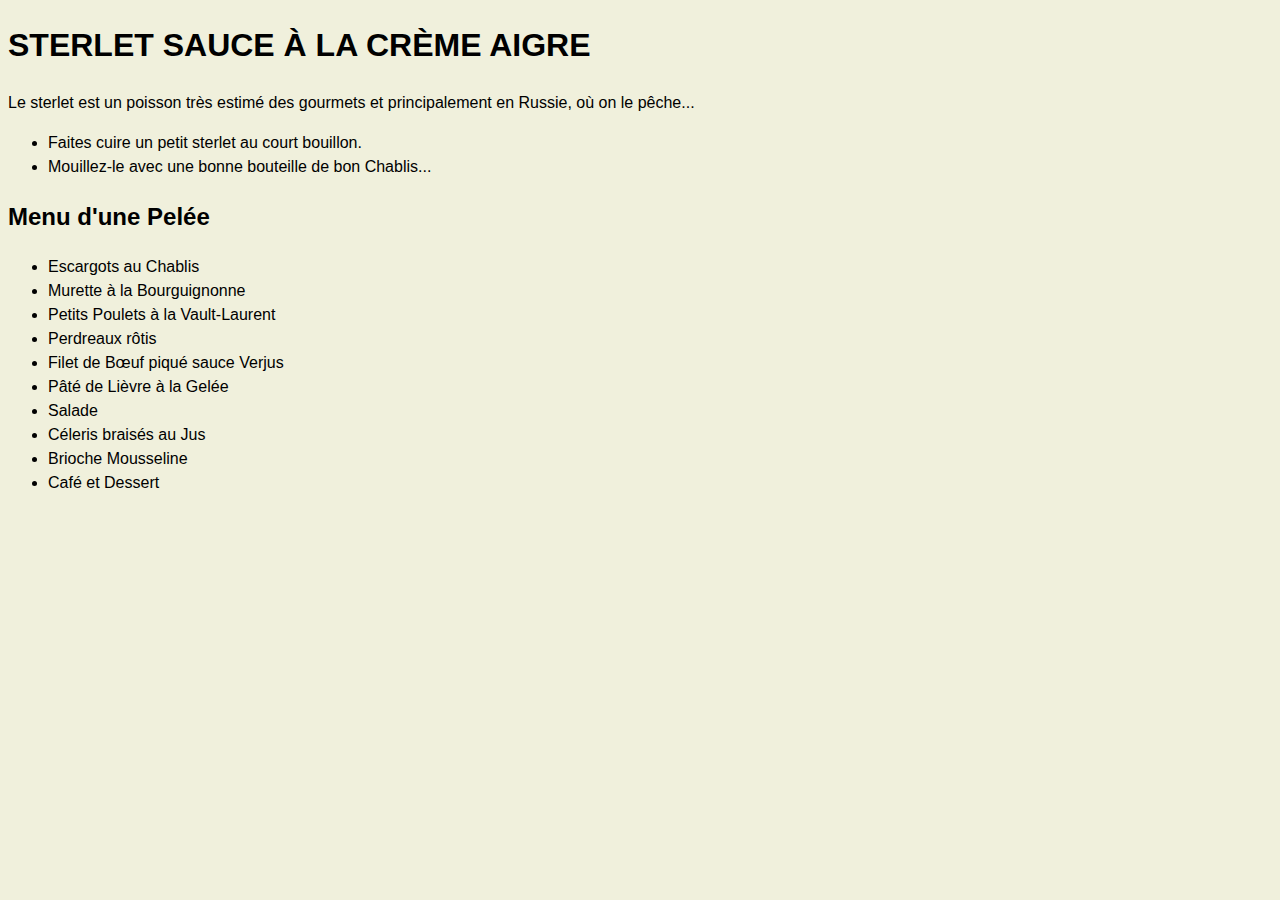
==== index.html @ d811703a "renommage de home.html en index.html" ====
<!DOCTYPE html>
<html lang="fr">
<head>
<meta charset="UTF-8">
<title>Sterlet esturgeon</title>
<link rel="stylesheet" href="stylesheet.css">
</head>
<body>

<h1>STERLET SAUCE À LA CRÈME AIGRE</h1>

<p>Le sterlet est un poisson très estimé des gourmets et principalement en Russie, où on le pêche...</p>

<ul>
<li>Faites cuire un petit sterlet au court bouillon.</li>
<li>Mouillez-le avec une bonne bouteille de bon Chablis...</li>
</ul>

<h2>Menu d'une Pelée</h2>
<ul>
<li>Escargots au Chablis</li>
<li>Murette à la Bourguignonne</li>
<li>Petits Poulets à la Vault-Laurent</li>
<li>Perdreaux rôtis</li>
<li>Filet de Bœuf piqué sauce Verjus</li>
<li>Pâté de Lièvre à la Gelée</li>
<li>Salade</li>
<li>Céleris braisés au Jus</li>
<li>Brioche Mousseline</li>
<li>Café et Dessert</li>
</ul>

</body>
</html>
---- stylesheet.css ----
/* Devoir 2 du cours création de sites web - CSS */

body {
font-family: Arial, sans-serif;
line-height: 1.5;
background-color: rgb(240, 240, 220);
text-align: justify;
}
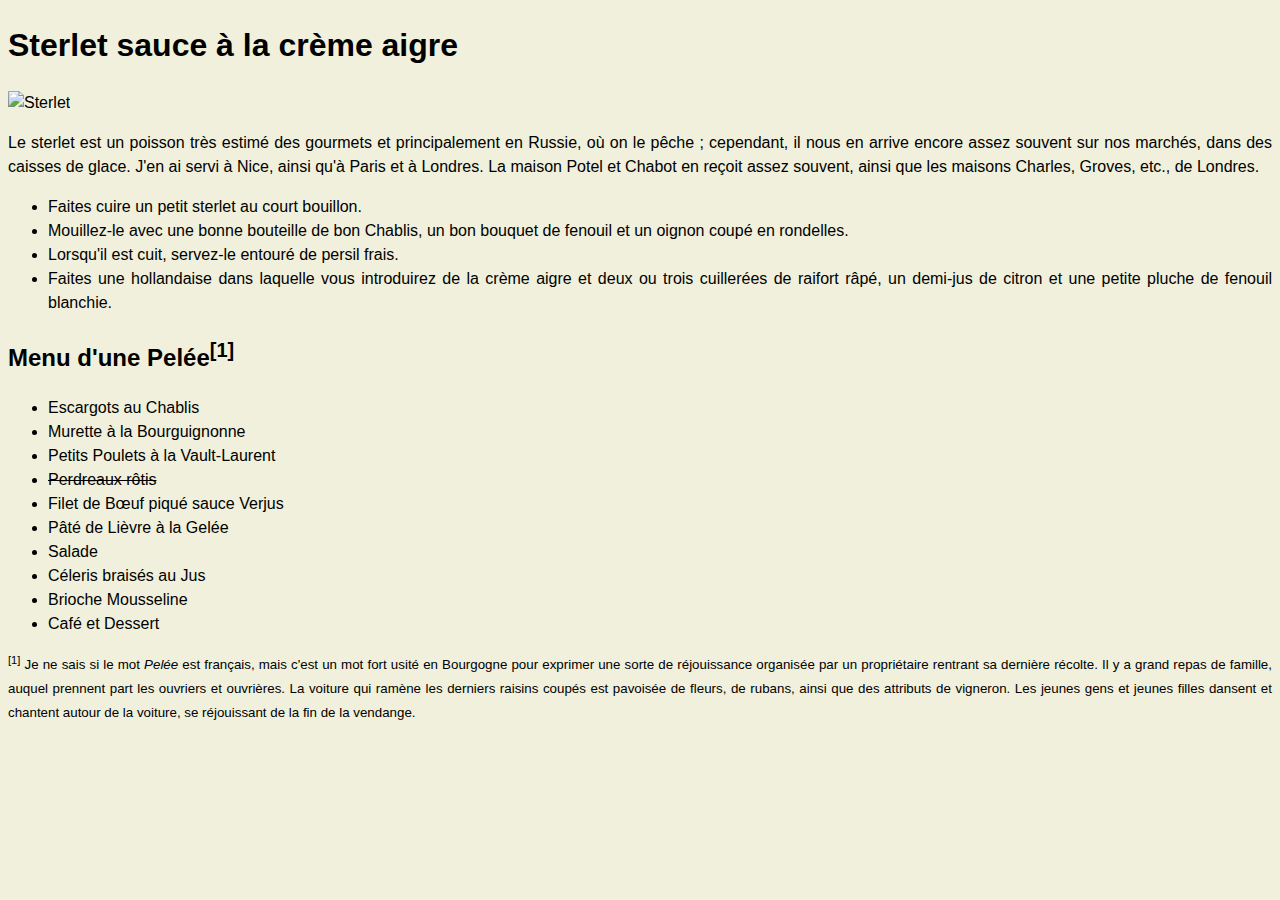
==== commit 278b73cf: "Update index.html" ====
--- a/index.html
+++ b/index.html
@@ -7,21 +7,32 @@
 </head>
 <body>
 
-<h1>STERLET SAUCE À LA CRÈME AIGRE</h1>
+<h1>Sterlet sauce à la crème aigre</h1>
 
-<p>Le sterlet est un poisson très estimé des gourmets et principalement en Russie, où on le pêche...</p>
+<div class="image-et-texte">
+<img src="https://www.gutenberg.org/files/6966/images/07.png" alt="Sterlet">
+<p>
+Le sterlet est un poisson très estimé des gourmets et principalement en Russie, où on le pêche ;
+cependant, il nous en arrive encore assez souvent sur nos marchés, dans des caisses de glace. J'en ai servi à Nice,
+ainsi qu'à Paris et à Londres. La maison Potel et Chabot en reçoit assez souvent, ainsi que les maisons Charles,
+Groves, etc., de Londres.
+</p>
+</div>
 
 <ul>
 <li>Faites cuire un petit sterlet au court bouillon.</li>
-<li>Mouillez-le avec une bonne bouteille de bon Chablis...</li>
+<li>Mouillez-le avec une bonne bouteille de bon Chablis, un bon bouquet de fenouil et un oignon coupé en rondelles.</li>
+<li>Lorsqu'il est cuit, servez-le entouré de persil frais.</li>
+<li>Faites une hollandaise dans laquelle vous introduirez de la crème aigre et deux ou trois cuillerées de raifort râpé, un demi-jus de citron et une petite pluche de fenouil blanchie.</li>
 </ul>
 
-<h2>Menu d'une Pelée</h2>
+<div id="menu">
+<h2>Menu d'une Pelée<sup>[1]</sup></h2>
 <ul>
 <li>Escargots au Chablis</li>
 <li>Murette à la Bourguignonne</li>
 <li>Petits Poulets à la Vault-Laurent</li>
-<li>Perdreaux rôtis</li>
+<li><s>Perdreaux rôtis</s></li>
 <li>Filet de Bœuf piqué sauce Verjus</li>
 <li>Pâté de Lièvre à la Gelée</li>
 <li>Salade</li>
@@ -29,6 +40,11 @@
 <li>Brioche Mousseline</li>
 <li>Café et Dessert</li>
 </ul>
+</div>
+
+<p>
+<small><sup>[1]</sup> Je ne sais si le mot <em>Pelée</em> est français, mais c'est un mot fort usité en Bourgogne pour exprimer une sorte de réjouissance organisée par un propriétaire rentrant sa dernière récolte. Il y a grand repas de famille, auquel prennent part les ouvriers et ouvrières. La voiture qui ramène les derniers raisins coupés est pavoisée de fleurs, de rubans, ainsi que des attributs de vigneron. Les jeunes gens et jeunes filles dansent et chantent autour de la voiture, se réjouissant de la fin de la vendange.</small>
+</p>
 
 </body>
 </html>
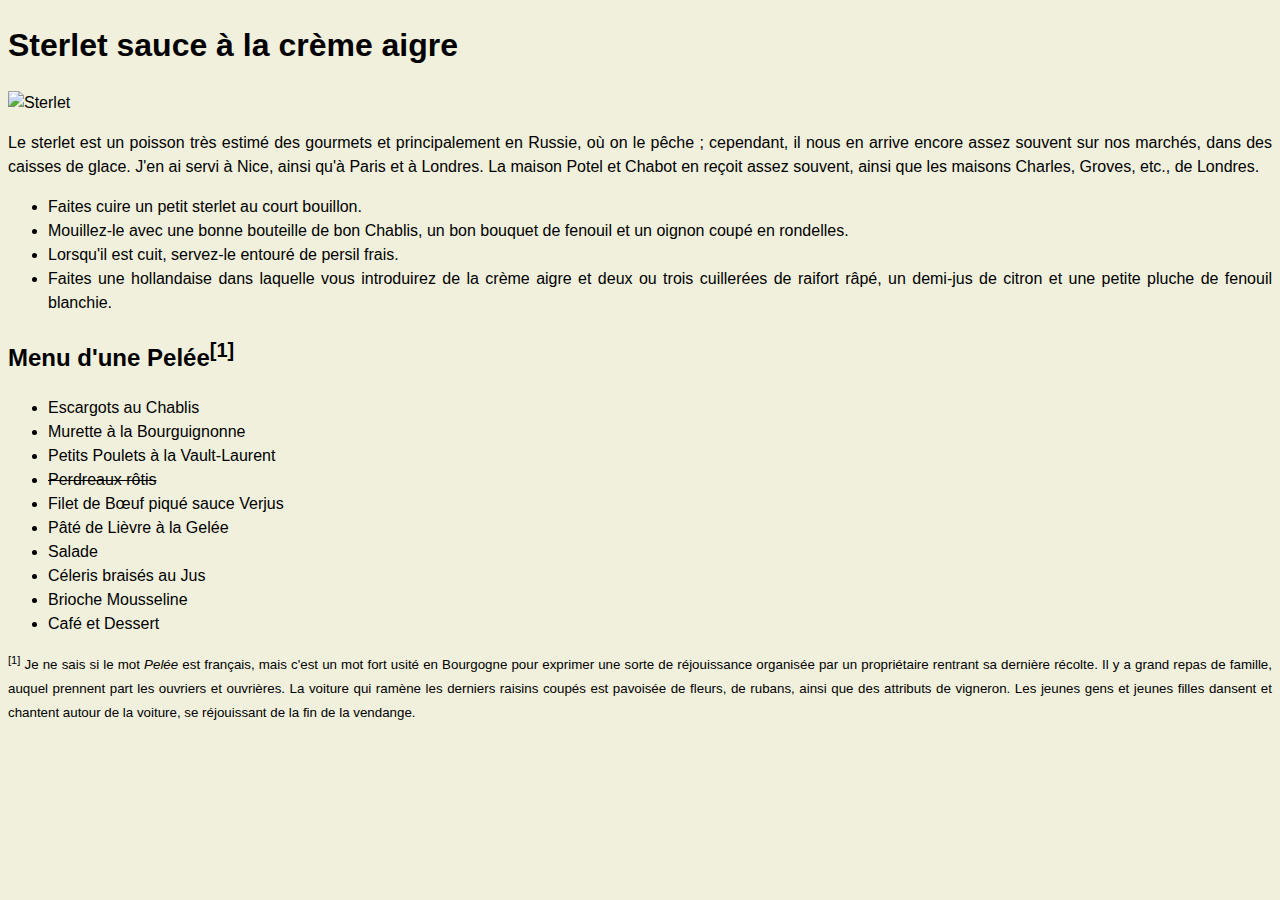
==== commit 76678a02: "Update index.html" ====
--- a/index.html
+++ b/index.html
@@ -10,7 +10,7 @@
 <h1>Sterlet sauce à la crème aigre</h1>
 
 <div class="image-et-texte">
-<img src="https://www.gutenberg.org/files/6966/images/07.png" alt="Sterlet">
+<img src="https://www.gutenberg.org/files/6966/images/07.png" alt="Sterlet" class="image-sterlet">
 <p>
 Le sterlet est un poisson très estimé des gourmets et principalement en Russie, où on le pêche ;
 cependant, il nous en arrive encore assez souvent sur nos marchés, dans des caisses de glace. J'en ai servi à Nice,
--- a/stylesheet.css
+++ b/stylesheet.css
@@ -6,3 +6,9 @@
 background-color: rgb(240, 240, 220);
 text-align: justify;
 }
+.image-sterlet {
+max-width: 400px; /* taille moyenne */
+display: block;
+margin-left: 0; /* aligné à gauche */
+margin-right: auto;
+}
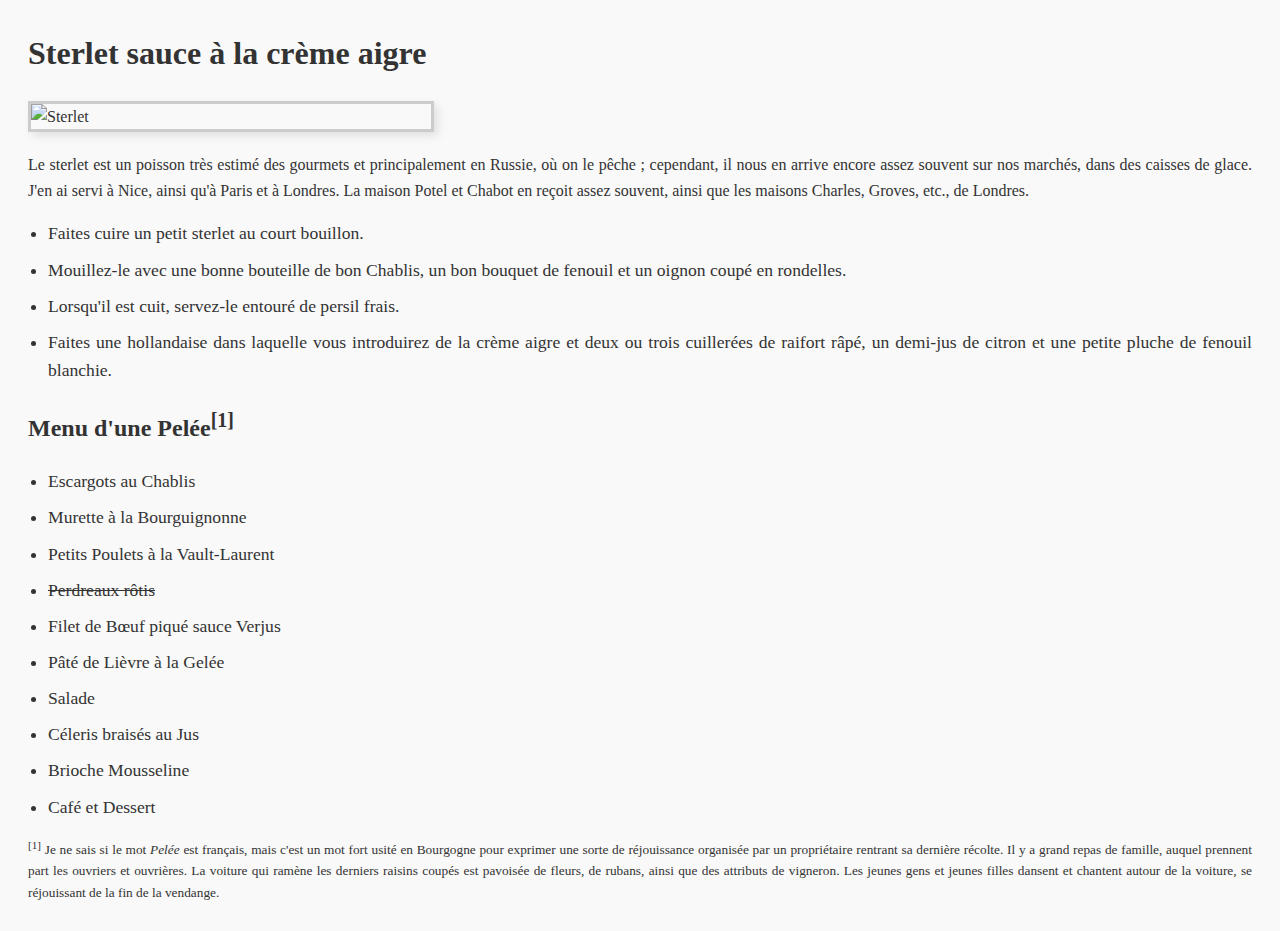
==== commit 9e01655d: "Update index.html" ====
--- a/index.html
+++ b/index.html
@@ -1,3 +1,4 @@
+<link href="https://fonts.googleapis.com/css2?family=Playfair+Display&display=swap" rel="stylesheet">
 <!DOCTYPE html>
 <html lang="fr">
 <head>
--- a/stylesheet.css
+++ b/stylesheet.css
@@ -12,3 +12,46 @@
 margin-left: 0; /* aligné à gauche */
 margin-right: auto;
 }
+body {
+font-family: 'Georgia', serif;
+line-height: 1.6;
+background-color: #f9f9f9;
+color: #333;
+padding: 20px;
+}
+
+.titre-rouge {
+color: #8B0000; /* rouge foncé élégant */
+font-family: 'Playfair Display', serif;
+font-size: 2.5em;
+border-bottom: 2px solid #8B0000;
+padding-bottom: 10px;
+margin-bottom: 20px;
+}
+
+.titre-vert {
+color: #2E8B57; /* vert foncé sophistiqué */
+font-family: 'Playfair Display', serif;
+font-size: 2em;
+margin-top: 40px;
+margin-bottom: 10px;
+}
+
+ul {
+padding-left: 20px;
+}
+
+li {
+margin-bottom: 8px;
+font-size: 1.1em;
+}
+
+.image-sterlet {
+max-width: 400px;
+display: block;
+margin-left: 0;
+margin-right: auto;
+border: 3px solid #ccc;
+box-shadow: 4px 4px 10px rgba(0, 0, 0, 0.1);
+margin-bottom: 20px;
+}
